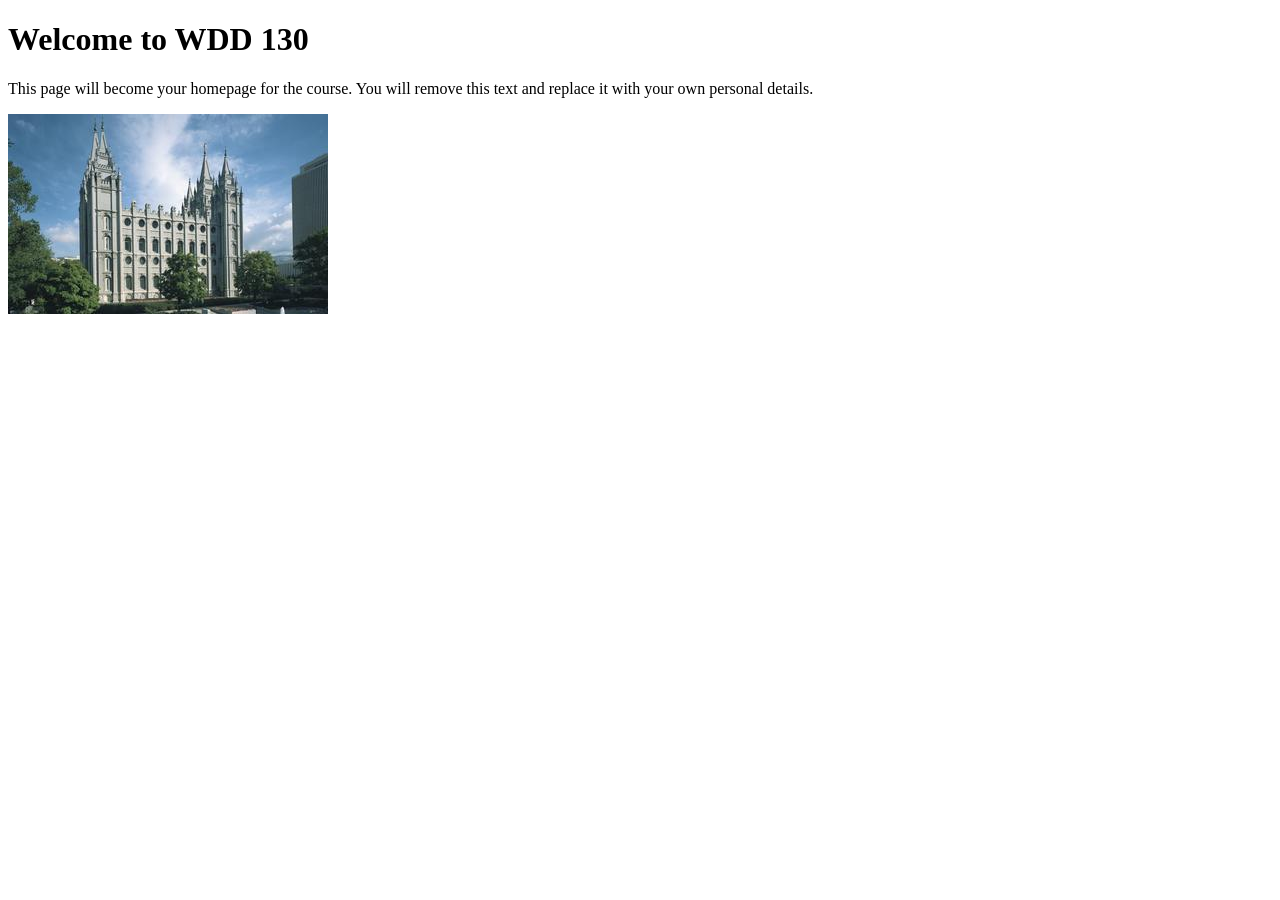
==== index.html @ 6a04badf "Initial commit" ====
<!DOCTYPE html>
<html lang="en">

<head>
    <meta charset="UTF-8">
    <meta name="viewport" content="width=device-width, initial-scale=1.0">
    <title>WDD 130 | Personal Homepage</title>
</head>

<body>
    <h1>Welcome to WDD 130</h1>
    <p>This page will become your homepage for the course. You will remove this text and replace it with your own personal details.</p>

    <img src="images/salt-lake-temple.jpg" alt="The Salt Lake Temple.">
</body>

</html>
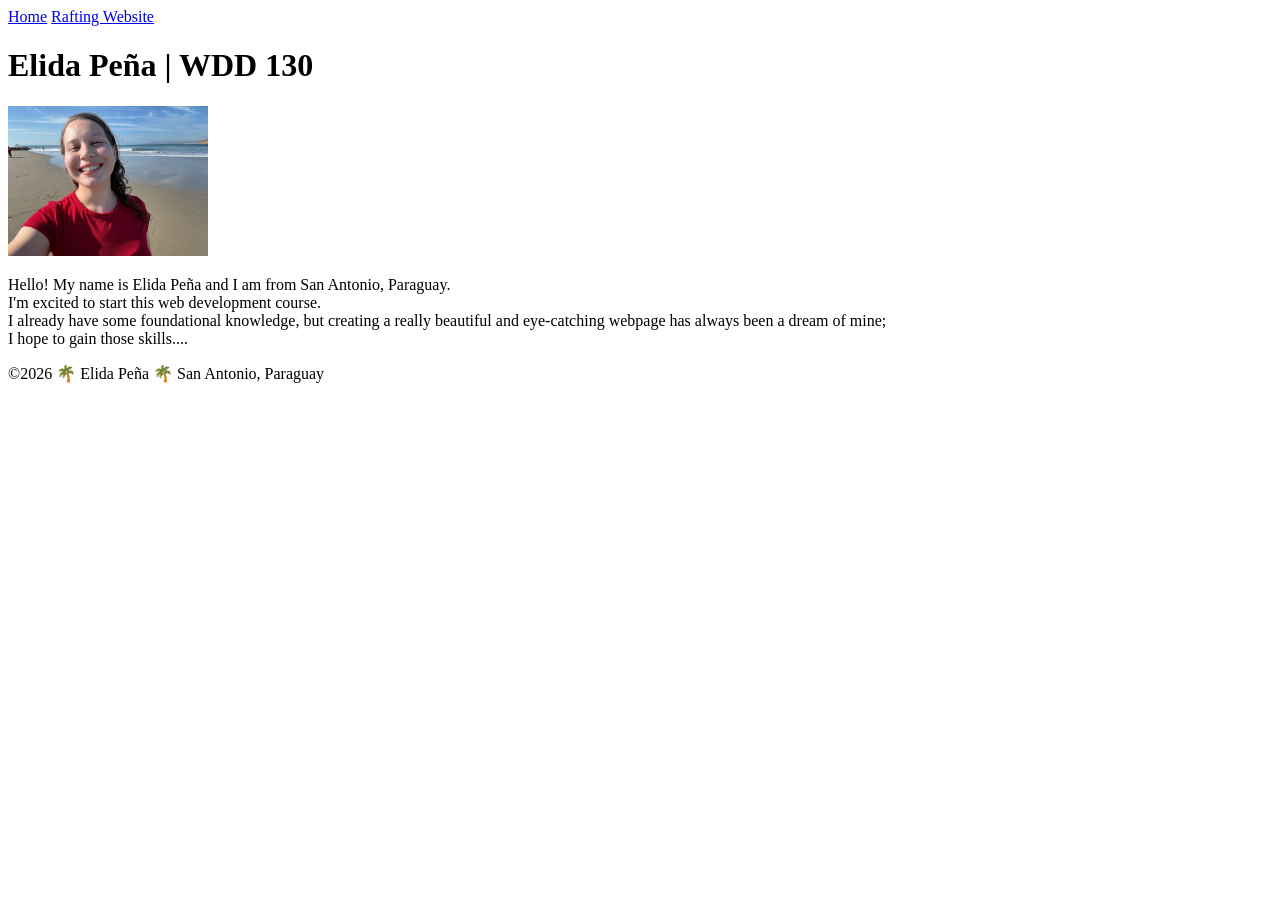
==== commit ab2232e2: "Complete W01 homepage" ====
--- a/index.html
+++ b/index.html
@@ -1,17 +1,29 @@
 <!DOCTYPE html>
-<html lang="en">
+<html lang="en-US">
 
 <head>
     <meta charset="UTF-8">
     <meta name="viewport" content="width=device-width, initial-scale=1.0">
-    <title>WDD 130 | Personal Homepage</title>
+    <title>Elida Peña | WDD 130</title>
 </head>
 
 <body>
-    <h1>Welcome to WDD 130</h1>
-    <p>This page will become your homepage for the course. You will remove this text and replace it with your own personal details.</p>
-
-    <img src="images/salt-lake-temple.jpg" alt="The Salt Lake Temple.">
+    <header>
+        <nav>
+            <a href="#">Home</a>
+            <a href="wwr/">Rafting Website</a>
+        </nav>
+    </header>
+    <main>
+        <h1>Elida Peña | WDD 130</h1>
+        <img src="images/profile.jpeg" alt="Hello, my name is Elida Peña" width="200">
+        <p>Hello! My name is Elida Peña and I am from San Antonio, Paraguay.<br>
+            I'm excited to start this web development course.<br> I already have some foundational knowledge,
+            but creating a really beautiful and eye-catching webpage has always been a dream of mine;<br> I hope to gain those skills....</p>
+    </main>
+    <footer>
+        <p>©2026 🌴 Elida Peña 🌴 San Antonio, Paraguay</p>
+    </footer>
 </body>
 
 </html>
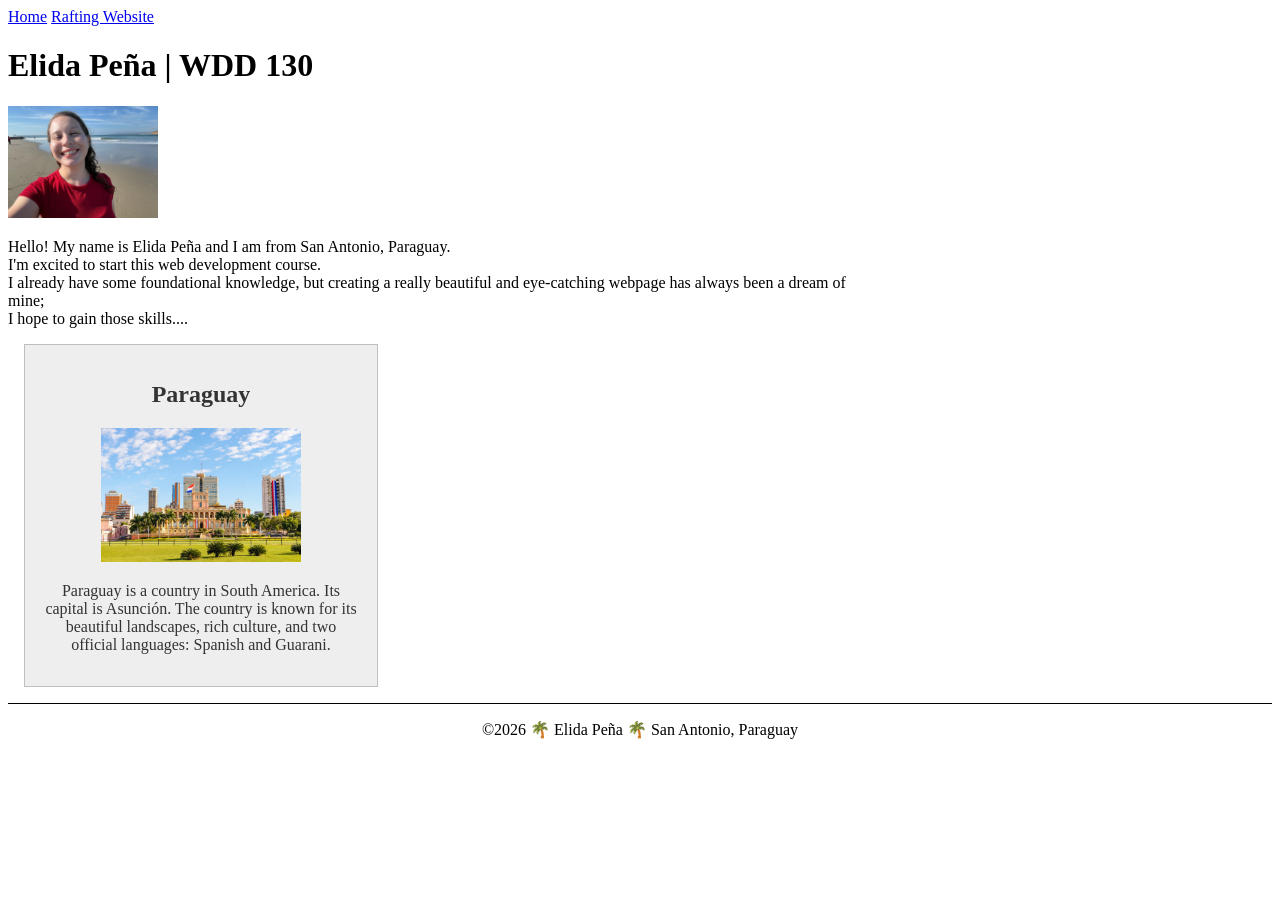
==== commit c0209ddb: "Week 02 Home Page Enhancement" ====
--- a/index.html
+++ b/index.html
@@ -5,6 +5,9 @@
     <meta charset="UTF-8">
     <meta name="viewport" content="width=device-width, initial-scale=1.0">
     <title>Elida Peña | WDD 130</title>
+    <meta name="description" content="Personal homepage of Elida Peña for the WDD 130 Web Fundamentals course.">
+    <meta name="author" content="Elida Peña">
+    <link rel="stylesheet" href="styles/styles.css">
 </head>
 
 <body>
@@ -21,6 +24,11 @@
             I'm excited to start this web development course.<br> I already have some foundational knowledge,
             but creating a really beautiful and eye-catching webpage has always been a dream of mine;<br> I hope to gain those skills....</p>
     </main>
+    <aside>
+    <h2>Paraguay</h2>
+    <img src="images/paraguay.jpg" alt="Landscape of Paraguay">
+    <p>Paraguay is a country in South America. Its capital is Asunción. The country is known for its beautiful landscapes, rich culture, and two official languages: Spanish and Guarani.</p>
+    </aside>
     <footer>
         <p>©2026 🌴 Elida Peña 🌴 San Antonio, Paraguay</p>
     </footer>
--- a/styles/styles.css
+++ b/styles/styles.css
@@ -0,0 +1,33 @@
+main {
+    max-width: 840px;
+}
+
+aside {
+    width: 20rem;
+    margin: 1rem;
+    border: 1px solid rgb(0 0 0 / 0.2);
+    padding: 1rem;
+    background-color: #eee;
+    color: #333;
+    text-align: center;
+}
+
+aside img {
+    width: 200px;
+    height: auto;
+}
+
+main img {
+    width: 150px;
+    height: auto;
+}
+
+p {
+    padding: 0;
+}
+
+footer {
+    margin-top: 15px;
+    border-top: 1px solid #000;
+    text-align: center;
+}
